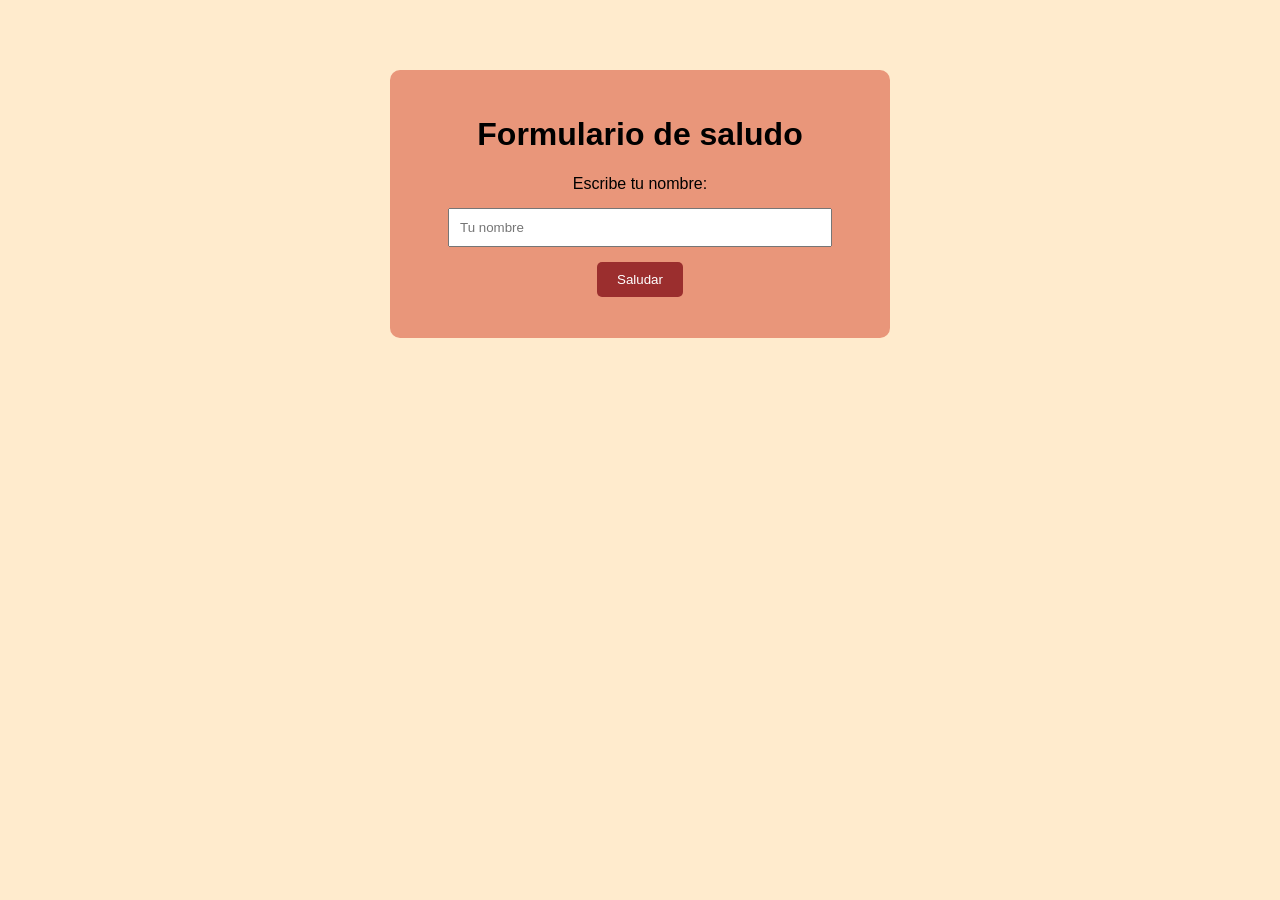
==== ejercicio 2/index.html @ 53fc5e18 "ejercicio 3" ====
<!DOCTYPE html>
<html lang="en">
<head>
    <meta charset="UTF-8">
    <meta name="viewport" content="width=device-width, initial-scale=1.0">
    <title>Document</title>
    <link rel="stylesheet" href="estilos.css">
</head>
<body>
    <div class="contenedor">
        <h1>Formulario de saludo</h1>

        <label for="nombre">Escribe tu nombre: </label>
        <input type="text" id="nombre" placeholder="Tu nombre">
        <button id="saludar">Saludar</button>

        <p id="resultado"></p>

    </div>
    
    <script src="script.js" ></script>
</body>
</html>
---- ejercicio 2/estilos.css ----
body{
font-family: Arial, Helvetica, sans-serif;
background-color: blanchedalmond;
}

.contenedor{
    width: 80%;
    max-width: 450px;
    margin: 70px auto;
    padding: 25px;
    background-color: darksalmon;
    text-align: center;
    border-radius: 10px;
}

input{
    padding: 10px;
    margin: 15px 0;
    width: 80%;
}
 button{
    padding: 10px 20px;
    background-color: rgb(155, 46, 46);
    color: rgb(255, 255, 255);
    border: none;
    border-radius: 5px;
    cursor:pointer;

 }

 #resultado{
    font-weight: bold;
    color: rgb(255, 0, 0);
 }
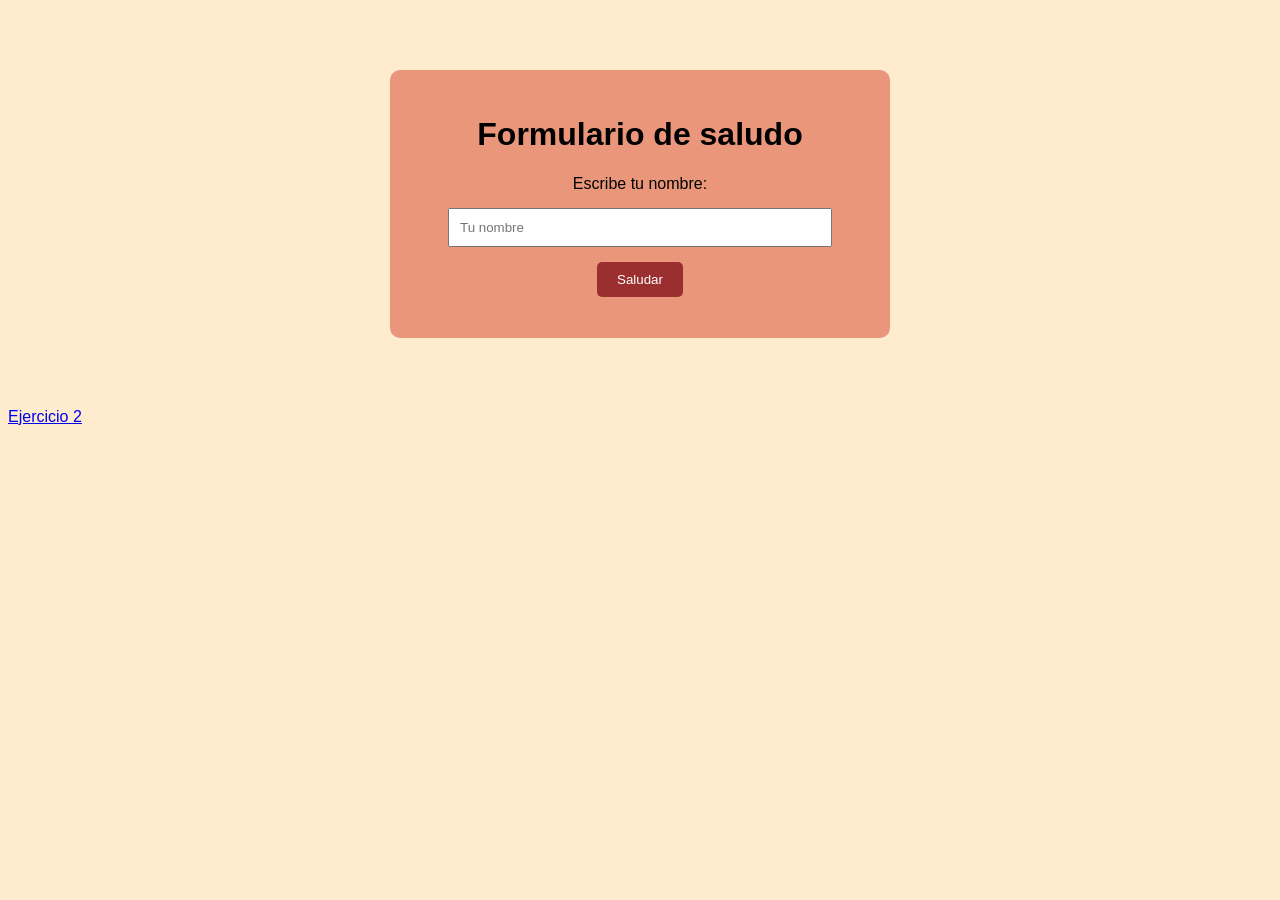
==== commit 3d6407a6: "otra vez" ====
--- a/ejercicio 2/index.html
+++ b/ejercicio 2/index.html
@@ -19,5 +19,9 @@
     </div>
     
     <script src="script.js" ></script>
+
+     <footer>
+        <a href="ejercicio 2/index.html">Ejercicio 2</a>
+    </footer>
 </body>
 </html>
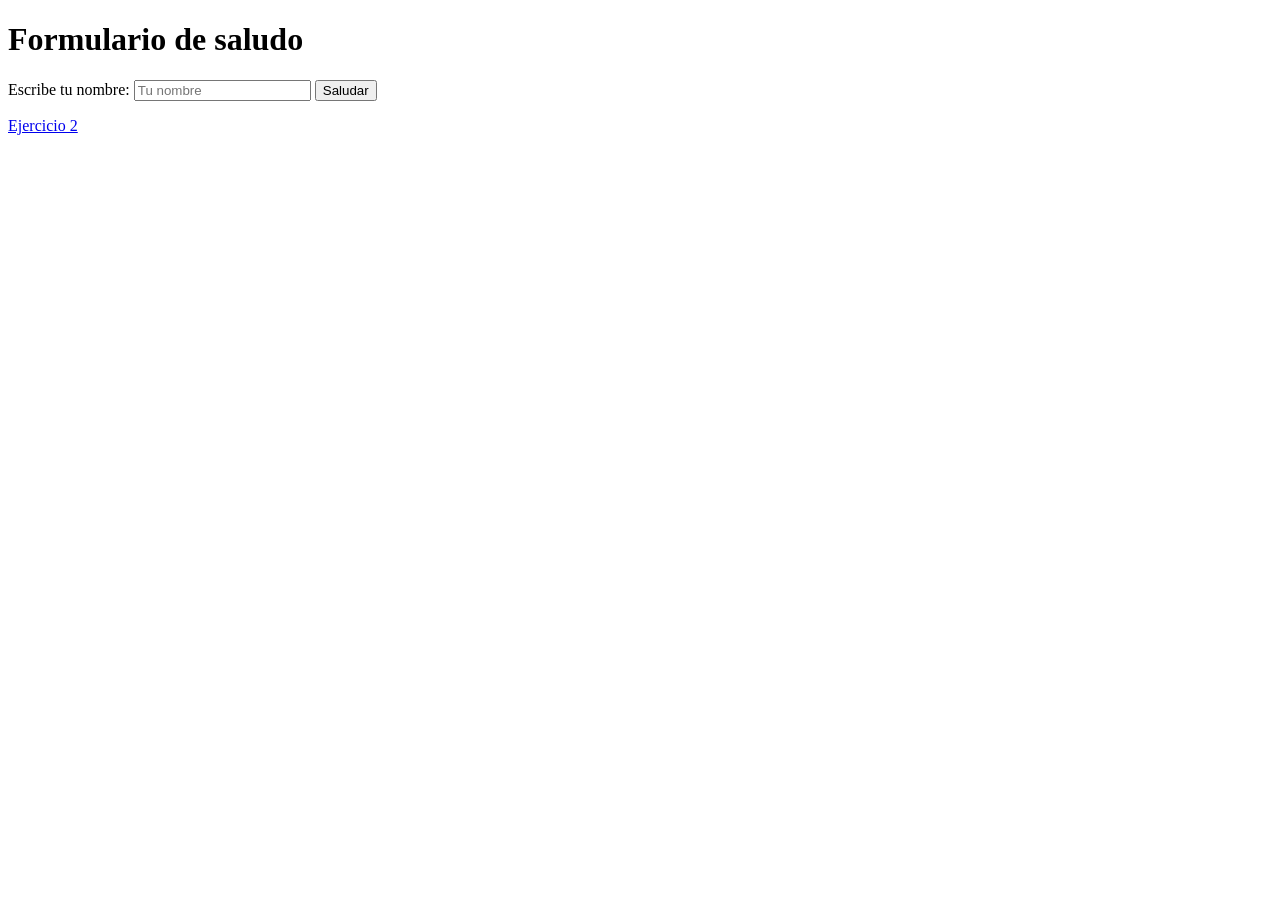
==== commit 6571ab4f: "nuevo" ====
--- a/ejercicio 2/index.html
+++ b/ejercicio 2/index.html
@@ -21,7 +21,7 @@
     <script src="script.js" ></script>
 
      <footer>
-        <a href="ejercicio 2/index.html">Ejercicio 2</a>
+        <a href="ejercicio 3/index.html">Ejercicio 2</a>
     </footer>
 </body>
 </html>
